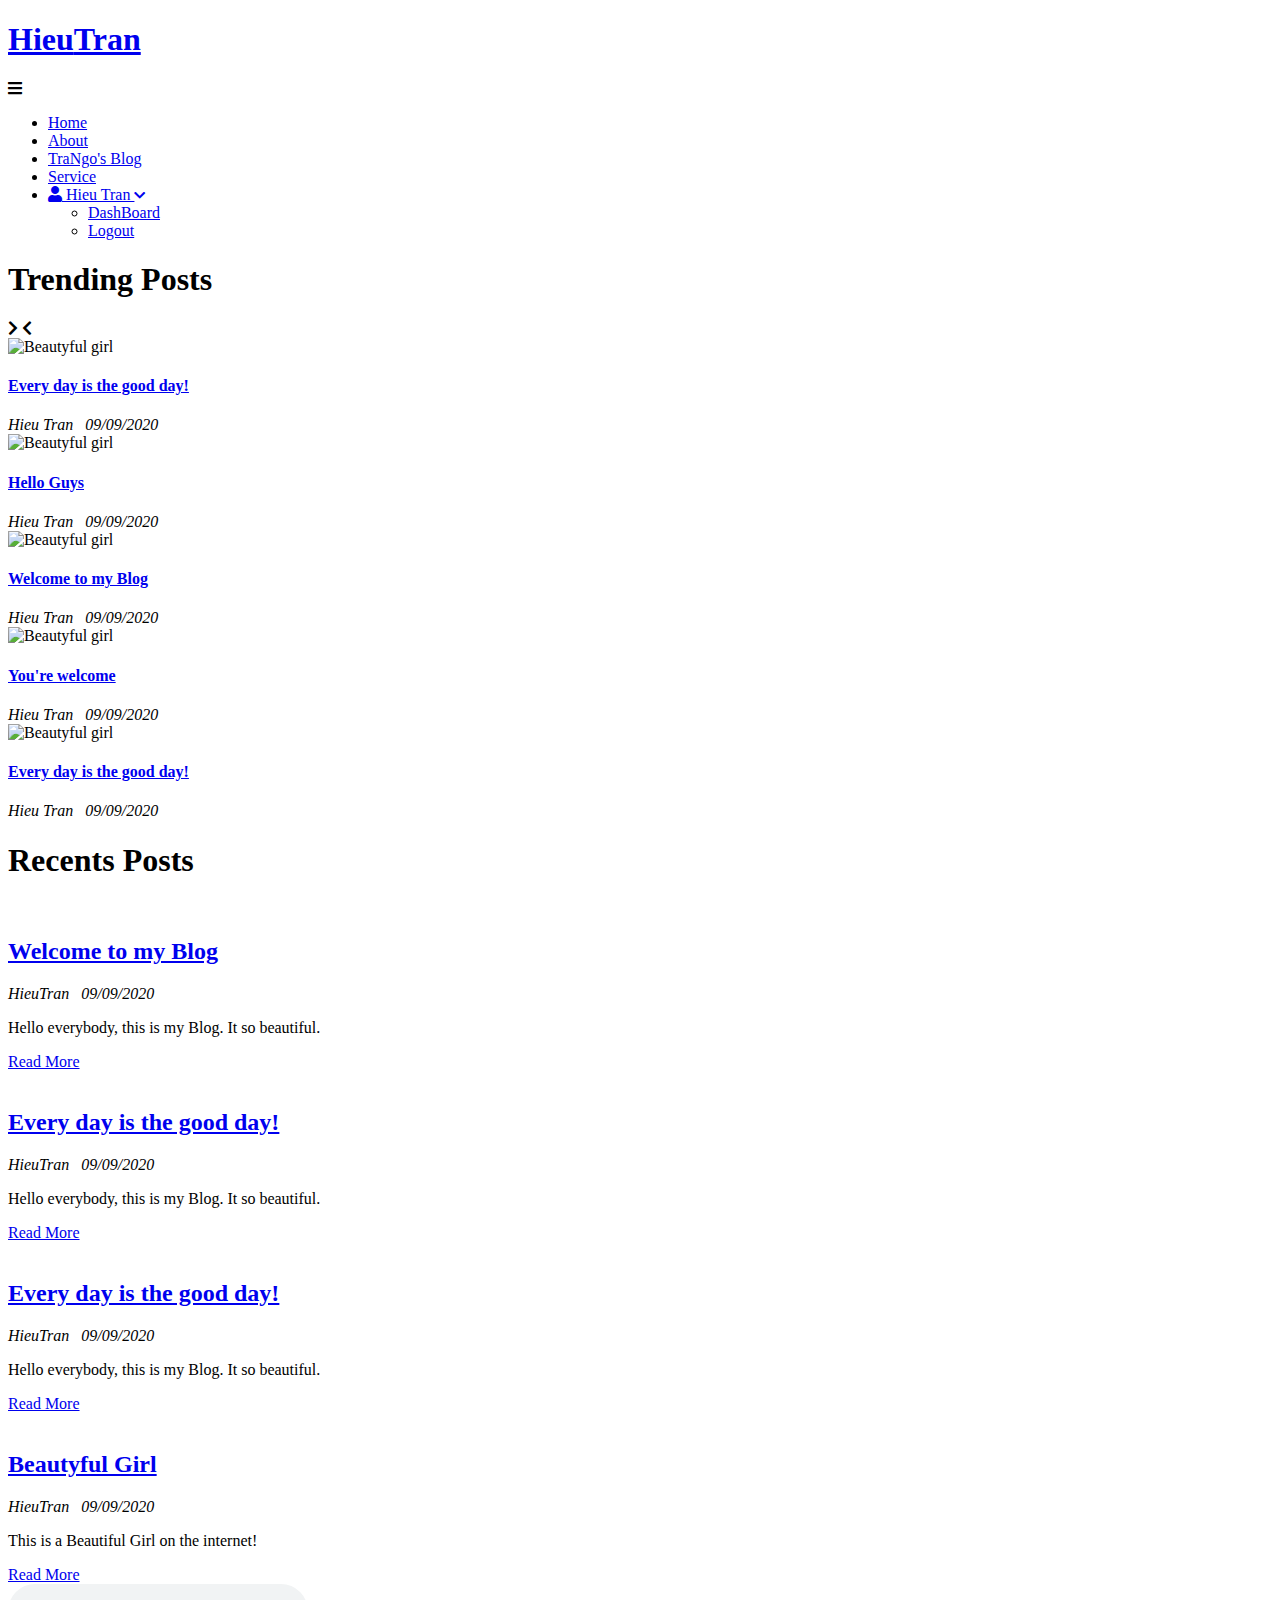
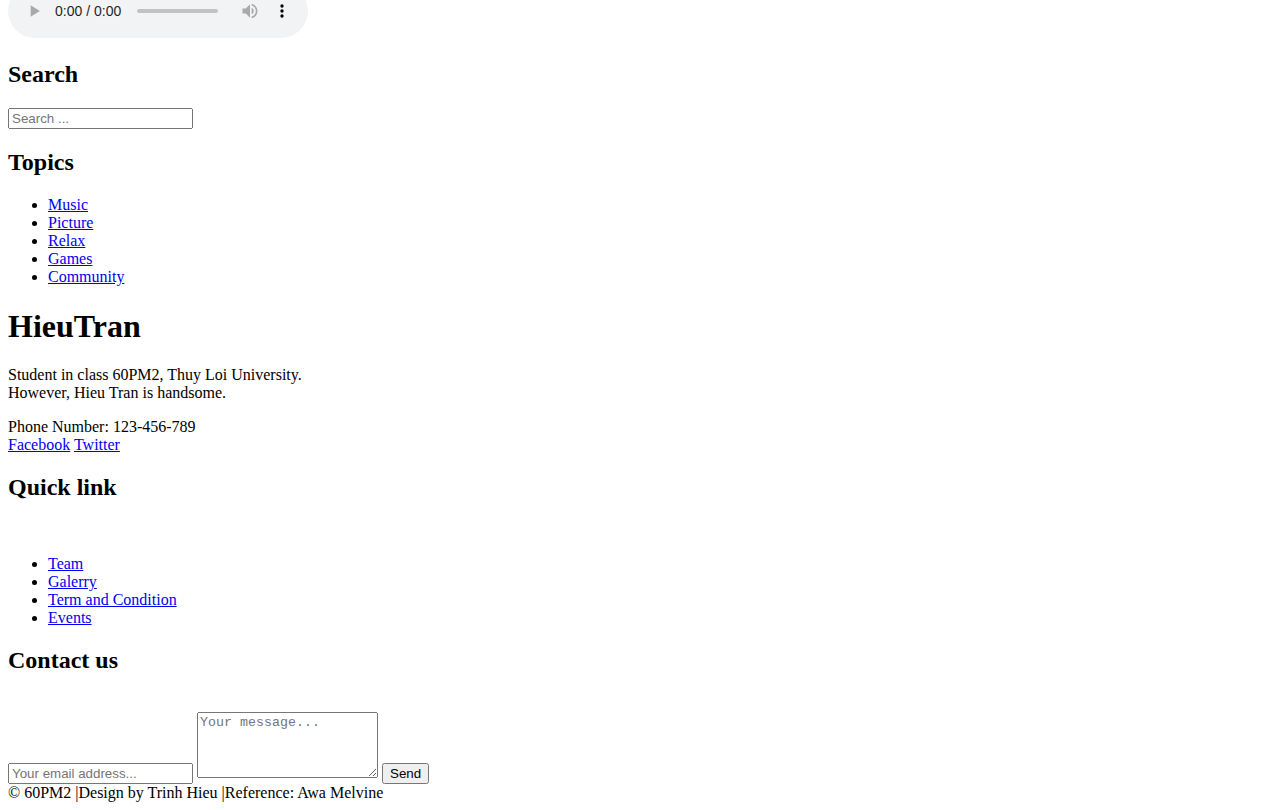
==== index.html @ b0cda587 "Upload Project" ====
<!DOCTYPE html>
<html lang="en">

<head>
    <meta charset="UTF-8">
    <meta name="viewport" content="width=device-width, initial-scale=1.0">
    <!--Somewhere font-->
    <link rel="stylesheet" href="https://cdnjs.cloudflare.com/ajax/libs/font-awesome/5.7.2/css/all.min.css">
    <!--Google font-->
    <link href="https://fonts.googleapis.com/css2?family=Candal&family=Lora:ital,wght@1,600&display=swap"
        rel="stylesheet">
    <link rel="stylesheet" href="style.css">
    <title>Blog - HieuTran</title>
</head>

<body>
    <header>
        <div class="logo">
            <a href="index.html">
                <h1 class="logo-text"><span>Hieu</span>Tran</h1>
            </a>
        </div>

        <i class="fa fa-bars menu-toggle"></i>
        <ul class="nav">
            <li><a href="index.html">Home</a></li>
            <li><a href="#">About</a></li>
            <li><a href="http://olala5.epizy.com/" target="_blank">TraNgo's Blog</a></li>
            <li><a href="#">Service</a></li>
            <!--    <li><a href="#">Sign Up</a></li>
                    <li><a href="#">Login</a></li>
                -->
            <li>
                <a href="register.html">
                    <i class="fa fa-user"></i>
                    Hieu Tran
                    <i class="fa fa-chevron-down" style="font-size: .8em;"></i>
                    </a>
                <ul>
                    <li><a href="admin/topics/index.html">DashBoard</a></li>
                    <li><a href="#" class="logout">Logout</a></li>
                </ul>

            </li>
        </ul>

    </header>


    <!-- SLIDER   -->
    <div class="page-wrapper">
        <div class="post-slider">
            <h1 class="slider-title">Trending Posts</h1>
            <i class="fas fa-chevron-right next slick-arrow" style=""></i>
            <i class="fas fa-chevron-left prev slick-arrow" style=""></i>
            <div class="post-wrapper">

                <div class="post">
                    <img src="image/img1.png" alt="Beautyful girl" class="slider-image">
                    <div class="post-info">
                        <h4><a href="single.html">Every day is the good day!</a></h4>
                        <i class="author">Hieu Tran</i>
                        &nbsp;
                        <i class="calender">09/09/2020</i>
                    </div>
                </div>

                <div class="post">
                    <img src="image/imag2.jpg" alt="Beautyful girl" class="slider-image">
                    <div class="post-info">
                        <h4><a href="single.html">Hello Guys</a></h4>
                        <i class="author">Hieu Tran</i>
                        &nbsp;
                        <i class="calender">09/09/2020</i>
                    </div>
                </div>

                <div class="post">
                    <img src="image/img3.png" alt="Beautyful girl" class="slider-image">
                    <div class="post-info">
                        <h4><a href="single.html">Welcome to my Blog</a></h4>
                        <i class="author">Hieu Tran</i>
                        &nbsp;
                        <i class="calender">09/09/2020</i>
                    </div>
                </div>

                <div class="post">
                    <img src="image/img4.png" alt="Beautyful girl" class="slider-image">
                    <div class="post-info">
                        <h4><a href="single.html">You're welcome</a></h4>
                        <i class="author">Hieu Tran</i>
                        &nbsp;
                        <i class="calender">09/09/2020</i>
                    </div>
                </div>

                <div class="post">
                    <img src="image/img5.png" alt="Beautyful girl" class="slider-image">
                    <div class="post-info">
                        <h4><a href="single.html">Every day is the good day!</a></h4>
                        <i class="author">Hieu Tran</i>
                        &nbsp;
                        <i class="calender">09/09/2020</i>
                    </div>

                </div>
            </div>
        </div>

            <!-- MUSIC -->

            <!-- CONTENT   -->
            <div class="content clearfix">

                <!-- maincontent-->
                <div class="main-content">
                    <h1 class="recent-post-title">Recents Posts</h1>

                    <div class="post">
                        <img src="image/img1.png" alt="" class="post-image">
                        <div class="post-preview">
                            <h2><a href="single.html">Welcome to my Blog</a></h2>
                            <i class="author">HieuTran</i>
                            &nbsp;
                            <i class="calendar">09/09/2020</i>
                            <p class="preview-text">Hello everybody, this is my Blog. It so beautiful.</p>
                            <a href="single.html" class="btn read-more">Read More</a>
                        </div>
                    </div>

                    <div class="post">
                        <img src="image/imag2.jpg" alt="" class="post-image">
                        <div class="post-preview">
                            <h2><a href="single.html">Every day is the good day!</a></h2>
                            <i class="author">HieuTran</i>
                            &nbsp;
                            <i class="calendar">09/09/2020</i>
                            <p class="preview-text">Hello everybody, this is my Blog. It so beautiful.</p>
                            <a href="single.html" class="btn read-more">Read More</a>
                        </div>
                    </div>

                    <div class="post">
                        <img src="image/img3.png" alt="" class="post-image">
                        <div class="post-preview">
                            <h2><a href="single.html">Every day is the good day!</a></h2>
                            <i class="author">HieuTran</i>
                            &nbsp;
                            <i class="calendar">09/09/2020</i>
                            <p class="preview-text">Hello everybody, this is my Blog. It so beautiful.</p>
                            <a href="single.html" class="btn read-more">Read More</a>
                        </div>
                    </div>

                    <div class="post">
                        <img src="image/img4.png" alt="" class="post-image">
                        <div class="post-preview">
                            <h2><a href="single.html">Beautyful Girl</a></h2>
                            <i class="author">HieuTran</i>
                            &nbsp;
                            <i class="calendar">09/09/2020</i>
                            <p class="preview-text">This is a Beautiful Girl on the internet!</p>
                            <a href="single.html" class="btn read-more">Read More</a>
                        </div>
                    </div>
                </div>

                <!--//End Maincontent-->
                <div class="sidebar">
                    <audio controls autoplay loop preload="auto" class="audio">
                        <source src="music/easylove.mp3" type="audio/mp3">
                    </audio>
                    <div class="section search">
                        <h2 class="section-title">Search</h2>
                        <form action="index.html" method="post">
                            <input type="text" name="txt_search" class="text-input" placeholder="Search ...">
                        </form>
                    </div>
                    <div class="section topics">
                        <h2 class="section-title">Topics</h2>
                        <ul>
                            <li><a href="#">Music</a></li>
                            <li><a href="#">Picture</a></li>
                            <li><a href="#">Relax</a></li>
                            <li><a href="#">Games</a></li>
                            <li><a href="#">Community</a></li>
                        </ul>
                    </div>


                </div>

            </div>
            <!--//End Content-->
        </div>
    

    <!--Footer-->
    <div class="footer">
        <div class="footer-content">
            <div class="footer-section about">
                <h1 class="logo-text"><span>Hieu</span>Tran</h1>
                <p>Student in class 60PM2, Thuy Loi University. <br>
                    However, Hieu Tran is handsome.
                </p>
                <div class="contact">
                    <span>Phone Number:&nbsp;123-456-789</span>
                </div>
                <div class="socials">
                    <a href="https://facebook.com/hieus207">Facebook</a>

                    <a href="https://twitter.com/hieus207">Twitter</a>
                </div>
            </div>


            <div class="footer-section links">
                <h2>Quick link</h2>
                <br>
                <ul>
                    <li><a href="#">Team</a></li>
                    <li><a href="#">Galerry</a></li>
                    <li><a href="#">Term and Condition</a></li>
                    <li><a href="#">Events</a></li>
                </ul>
            </div>
            <div class="footer-section contact-form">
                <h2>Contact us</h2>
                <br>
                <form action="index.html" method="post">
                    <input type="email" name="email" class="text-input contact-input"
                        placeholder="Your email address...">
                    <textarea name="message" class="text-input contact-input" rows="4"
                        placeholder="Your message... "></textarea>
                    <button type="submit" class="btn btn_submit">Send</button>
                </form>
            </div>
        </div>

        <div class="footer-bottom">
            &copy; 60PM2 |Design by Trinh Hieu |Reference: Awa Melvine
        </div>
    </div>

    <!--END-Footer-->



    <!--Slider script-->
    <script type="text/javascript" src="https://cdnjs.cloudflare.com/ajax/libs/jquery/3.5.1/jquery.min.js"
        integrity="sha512-bLT0Qm9VnAYZDflyKcBaQ2gg0hSYNQrJ8RilYldYQ1FxQYoCLtUjuuRuZo+fjqhx/qtq/1itJ0C2ejDxltZVFg=="
        crossorigin="anonymous"></script>
    <script type="text/javascript" src="https://cdn.jsdelivr.net/npm/slick-carousel@1.8.1/slick/slick.min.js"></script>

    <!-- CUSTOM    -->
    <script type="text/javascript" src="script.js"></script>
</body>

</html>
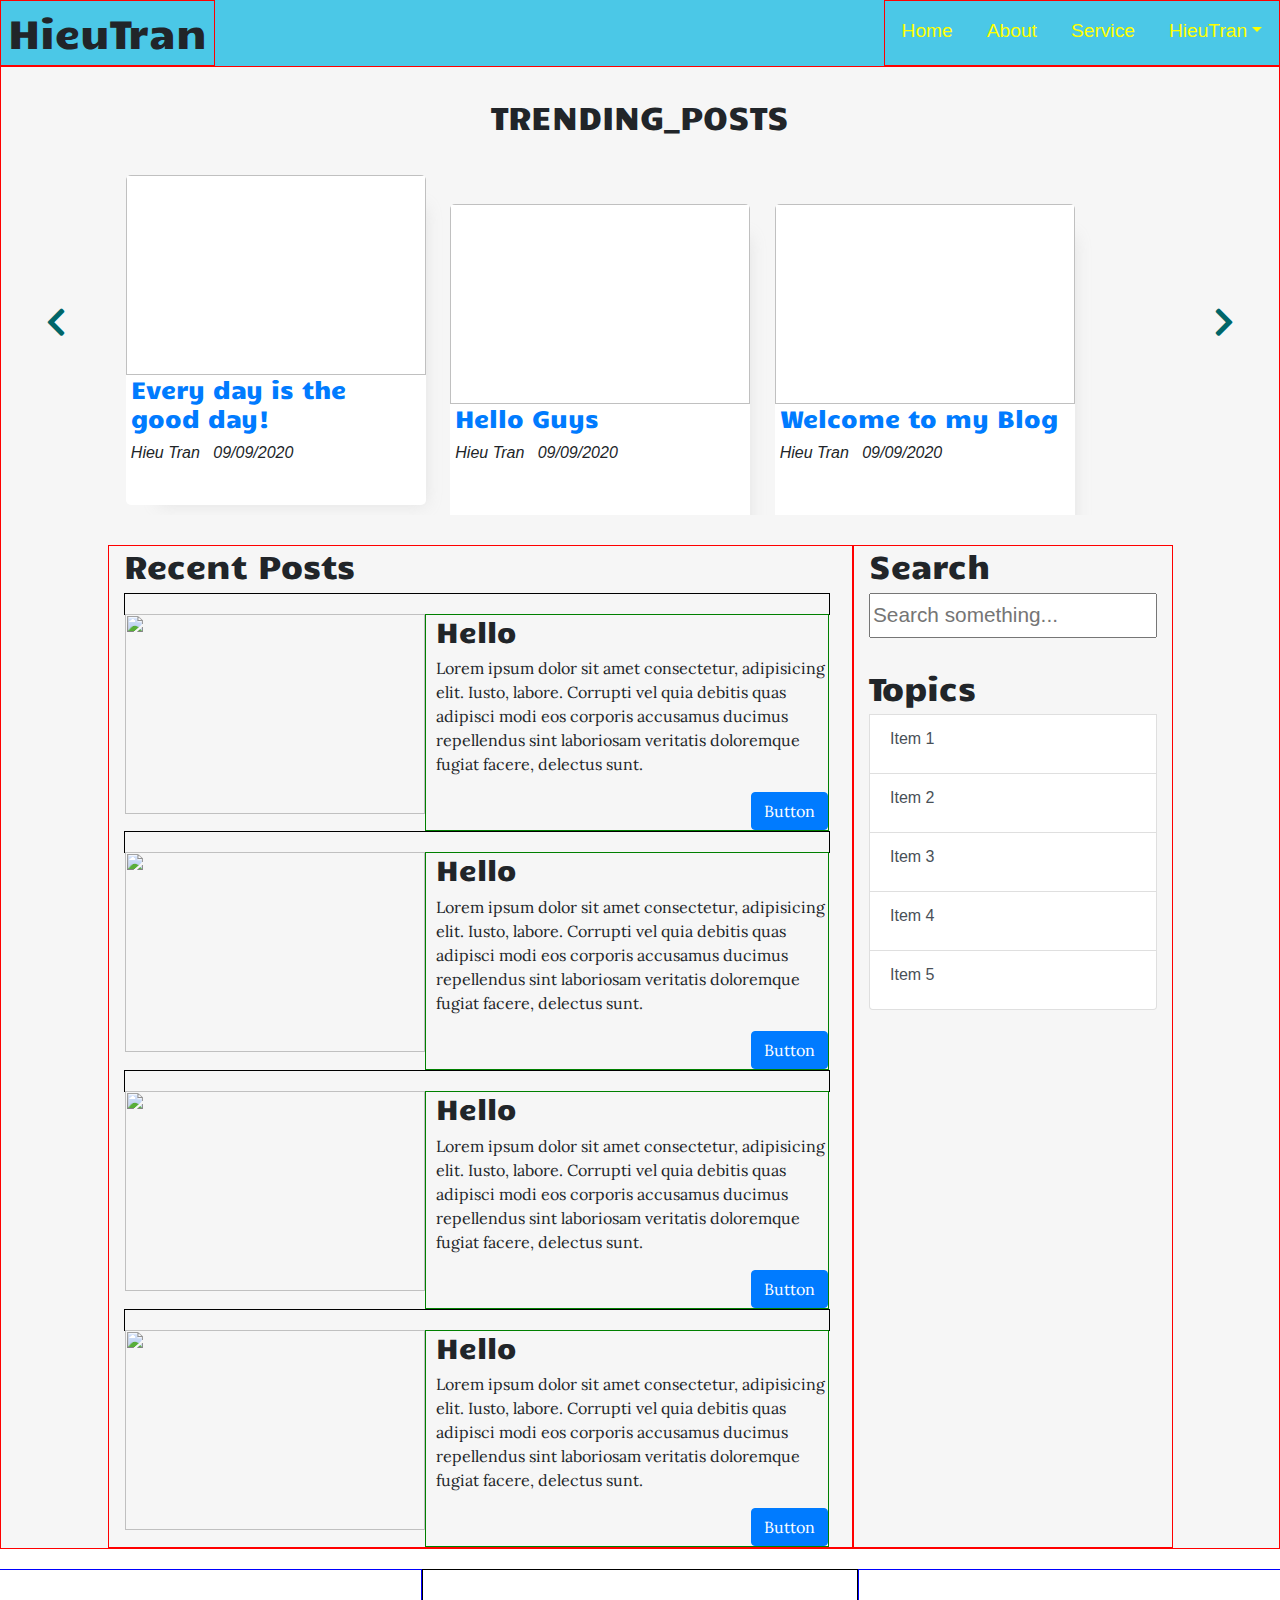
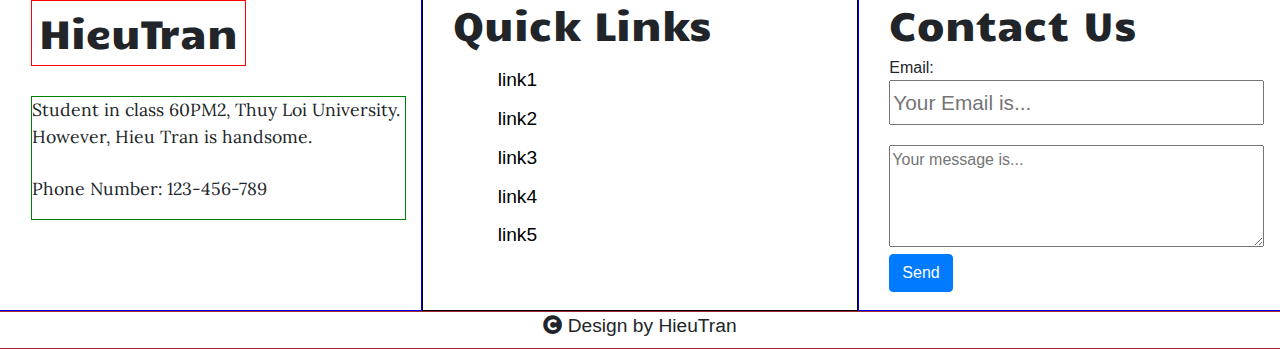
==== commit 4eda17a2: "Version2 update-single" ====
--- a/index.html
+++ b/index.html
@@ -1,62 +1,60 @@
-<!DOCTYPE html>
+<!doctype html>
 <html lang="en">
-
-<head>
-    <meta charset="UTF-8">
-    <meta name="viewport" content="width=device-width, initial-scale=1.0">
-    <!--Somewhere font-->
-    <link rel="stylesheet" href="https://cdnjs.cloudflare.com/ajax/libs/font-awesome/5.7.2/css/all.min.css">
+  <head>
+    <title>Title</title>
+    <!-- Required meta tags -->
+    <meta charset="utf-8">
+    <meta name="viewport" content="width=device-width, initial-scale=1, shrink-to-fit=no">
     <!--Google font-->
     <link href="https://fonts.googleapis.com/css2?family=Candal&family=Lora:ital,wght@1,600&display=swap"
         rel="stylesheet">
-    <link rel="stylesheet" href="style.css">
-    <title>Blog - HieuTran</title>
+    <!-- Awesome font -->
+    <link rel="stylesheet" href="https://cdnjs.cloudflare.com/ajax/libs/font-awesome/5.7.2/css/all.min.css">
+    <!-- Bootstrap CSS -->
+    <link rel="stylesheet" href="https://stackpath.bootstrapcdn.com/bootstrap/4.3.1/css/bootstrap.min.css" integrity="sha384-ggOyR0iXCbMQv3Xipma34MD+dH/1fQ784/j6cY/iJTQUOhcWr7x9JvoRxT2MZw1T" crossorigin="anonymous">
+  
+    <link rel="stylesheet" href="css/style.css">
 </head>
-
-<body>
+  <body>
+
+    <!-- HEADERR---------- -->
     <header>
-        <div class="logo">
-            <a href="index.html">
-                <h1 class="logo-text"><span>Hieu</span>Tran</h1>
-            </a>
-        </div>
-
-        <i class="fa fa-bars menu-toggle"></i>
-        <ul class="nav">
-            <li><a href="index.html">Home</a></li>
-            <li><a href="#">About</a></li>
-            <li><a href="http://olala5.epizy.com/" target="_blank">TraNgo's Blog</a></li>
-            <li><a href="#">Service</a></li>
-            <!--    <li><a href="#">Sign Up</a></li>
-                    <li><a href="#">Login</a></li>
-                -->
-            <li>
-                <a href="register.html">
-                    <i class="fa fa-user"></i>
-                    Hieu Tran
-                    <i class="fa fa-chevron-down" style="font-size: .8em;"></i>
-                    </a>
-                <ul>
-                    <li><a href="admin/topics/index.html">DashBoard</a></li>
-                    <li><a href="#" class="logout">Logout</a></li>
-                </ul>
-
-            </li>
-        </ul>
-
+            <span class="logo-text"><h1>HieuTran</h1></span>
+            <!-- Nav tabs -->
+            <ul class="nav nav-tabs" id="navId">
+                <li class="nav-item">
+                    <a href="index.html" class="nav-link">Home</a>
+                </li>
+                <li class="nav-item">
+                    <a href="#" class="nav-link">About</a>
+                </li>
+                <li class="nav-item">
+                    <a href="#" class="nav-link">Service</a>
+                </li>
+                <li class="nav-item dropdown">
+                    <a class="nav-link dropdown-toggle" data-toggle="dropdown" href="#" role="button" aria-haspopup="true" aria-expanded="false">HieuTran</a>
+                    <div class="dropdown-menu">
+                        <a class="dropdown-item" href="#">Dashboard</a>
+                        <div class="dropdown-divider brk"></div>
+                        <a class="dropdown-item" href="#">Logout</a>
+                    </div>
+                </li>
+                
+            </ul>    
     </header>
-
-
-    <!-- SLIDER   -->
-    <div class="page-wrapper">
+    <!-- END//HEADER---------- -->
+
+    <!-- PAGE-WRAPPER -->
+    <div class="container page-wrapper">
+        <!-- POSTLIDER -->
         <div class="post-slider">
-            <h1 class="slider-title">Trending Posts</h1>
+            <h2 class="slider-title">TRENDING_POSTS</h2>
             <i class="fas fa-chevron-right next slick-arrow" style=""></i>
             <i class="fas fa-chevron-left prev slick-arrow" style=""></i>
             <div class="post-wrapper">
 
                 <div class="post">
-                    <img src="image/img1.png" alt="Beautyful girl" class="slider-image">
+                    <img class="slider-image">
                     <div class="post-info">
                         <h4><a href="single.html">Every day is the good day!</a></h4>
                         <i class="author">Hieu Tran</i>
@@ -66,7 +64,7 @@
                 </div>
 
                 <div class="post">
-                    <img src="image/imag2.jpg" alt="Beautyful girl" class="slider-image">
+                    <img class="slider-image">
                     <div class="post-info">
                         <h4><a href="single.html">Hello Guys</a></h4>
                         <i class="author">Hieu Tran</i>
@@ -76,7 +74,7 @@
                 </div>
 
                 <div class="post">
-                    <img src="image/img3.png" alt="Beautyful girl" class="slider-image">
+                    <img  class="slider-image">
                     <div class="post-info">
                         <h4><a href="single.html">Welcome to my Blog</a></h4>
                         <i class="author">Hieu Tran</i>
@@ -86,7 +84,7 @@
                 </div>
 
                 <div class="post">
-                    <img src="image/img4.png" alt="Beautyful girl" class="slider-image">
+                    <img class="slider-image">
                     <div class="post-info">
                         <h4><a href="single.html">You're welcome</a></h4>
                         <i class="author">Hieu Tran</i>
@@ -96,7 +94,7 @@
                 </div>
 
                 <div class="post">
-                    <img src="image/img5.png" alt="Beautyful girl" class="slider-image">
+                    <img class="slider-image">
                     <div class="post-info">
                         <h4><a href="single.html">Every day is the good day!</a></h4>
                         <i class="author">Hieu Tran</i>
@@ -107,154 +105,147 @@
                 </div>
             </div>
         </div>
-
-            <!-- MUSIC -->
-
-            <!-- CONTENT   -->
-            <div class="content clearfix">
-
-                <!-- maincontent-->
-                <div class="main-content">
-                    <h1 class="recent-post-title">Recents Posts</h1>
-
-                    <div class="post">
-                        <img src="image/img1.png" alt="" class="post-image">
-                        <div class="post-preview">
-                            <h2><a href="single.html">Welcome to my Blog</a></h2>
-                            <i class="author">HieuTran</i>
-                            &nbsp;
-                            <i class="calendar">09/09/2020</i>
-                            <p class="preview-text">Hello everybody, this is my Blog. It so beautiful.</p>
-                            <a href="single.html" class="btn read-more">Read More</a>
-                        </div>
-                    </div>
-
-                    <div class="post">
-                        <img src="image/imag2.jpg" alt="" class="post-image">
-                        <div class="post-preview">
-                            <h2><a href="single.html">Every day is the good day!</a></h2>
-                            <i class="author">HieuTran</i>
-                            &nbsp;
-                            <i class="calendar">09/09/2020</i>
-                            <p class="preview-text">Hello everybody, this is my Blog. It so beautiful.</p>
-                            <a href="single.html" class="btn read-more">Read More</a>
-                        </div>
-                    </div>
-
-                    <div class="post">
-                        <img src="image/img3.png" alt="" class="post-image">
-                        <div class="post-preview">
-                            <h2><a href="single.html">Every day is the good day!</a></h2>
-                            <i class="author">HieuTran</i>
-                            &nbsp;
-                            <i class="calendar">09/09/2020</i>
-                            <p class="preview-text">Hello everybody, this is my Blog. It so beautiful.</p>
-                            <a href="single.html" class="btn read-more">Read More</a>
-                        </div>
-                    </div>
-
-                    <div class="post">
-                        <img src="image/img4.png" alt="" class="post-image">
-                        <div class="post-preview">
-                            <h2><a href="single.html">Beautyful Girl</a></h2>
-                            <i class="author">HieuTran</i>
-                            &nbsp;
-                            <i class="calendar">09/09/2020</i>
-                            <p class="preview-text">This is a Beautiful Girl on the internet!</p>
-                            <a href="single.html" class="btn read-more">Read More</a>
-                        </div>
-                    </div>
-                </div>
-
-                <!--//End Maincontent-->
-                <div class="sidebar">
-                    <audio controls autoplay loop preload="auto" class="audio">
-                        <source src="music/easylove.mp3" type="audio/mp3">
-                    </audio>
-                    <div class="section search">
-                        <h2 class="section-title">Search</h2>
-                        <form action="index.html" method="post">
-                            <input type="text" name="txt_search" class="text-input" placeholder="Search ...">
-                        </form>
-                    </div>
-                    <div class="section topics">
-                        <h2 class="section-title">Topics</h2>
-                        <ul>
-                            <li><a href="#">Music</a></li>
-                            <li><a href="#">Picture</a></li>
-                            <li><a href="#">Relax</a></li>
-                            <li><a href="#">Games</a></li>
-                            <li><a href="#">Community</a></li>
-                        </ul>
-                    </div>
-
-
-                </div>
-
-            </div>
-            <!--//End Content-->
-        </div>
-    
-
-    <!--Footer-->
-    <div class="footer">
-        <div class="footer-content">
-            <div class="footer-section about">
-                <h1 class="logo-text"><span>Hieu</span>Tran</h1>
-                <p>Student in class 60PM2, Thuy Loi University. <br>
+        <!-- END//SLIDER--------- -->
+        <div class="row main-content">
+            <div class="col-md-1"></div>
+            <div class="col-md-7 content">
+                <h2>Recent Posts</h2>
+                <div class="thumbnail">
+                    <img src="" alt="" width="300px" height="200px" class="post-image">
+                    <div class="caption">
+                        <h3>Hello</h3>
+                        <p>
+                            Lorem ipsum dolor sit amet consectetur, adipisicing elit. Iusto, labore. Corrupti vel quia debitis quas adipisci modi eos corporis accusamus ducimus repellendus sint laboriosam veritatis doloremque fugiat facere, delectus sunt.
+                        </p>
+                        <p><a href="single.html" class="btn btn-primary readmore" role="button">Button</a></p>
+
+                    </div>
+
+
+                </div>
+
+                <div class="thumbnail">
+                    <img src="" alt="" width="200px" height="200px" class="post-image">
+                    <div class="caption">
+                        <h3>Hello</h3>
+                        <p>
+                            Lorem ipsum dolor sit amet consectetur, adipisicing elit. Iusto, labore. Corrupti vel quia debitis quas adipisci modi eos corporis accusamus ducimus repellendus sint laboriosam veritatis doloremque fugiat facere, delectus sunt.
+                        </p>
+                        <p><a href="single.html" class="btn btn-primary readmore" role="button">Button</a></p>
+
+                    </div>
+
+
+                </div>
+
+                <div class="thumbnail">
+                    <img src="" alt="" width="300px" height="200px" class="post-image">
+                    <div class="caption">
+                        <h3>Hello</h3>
+                        <p>
+                            Lorem ipsum dolor sit amet consectetur, adipisicing elit. Iusto, labore. Corrupti vel quia debitis quas adipisci modi eos corporis accusamus ducimus repellendus sint laboriosam veritatis doloremque fugiat facere, delectus sunt.
+                        </p>
+                        <p><a href="#" class="btn btn-primary readmore" role="button">Button</a></p>
+
+                    </div>
+
+
+                </div>
+
+                <div class="thumbnail">
+                    <img src="" alt="" width="300px" height="200px" class="post-image">
+                    <div class="caption">
+                        <h3>Hello</h3>
+                        <p>
+                            Lorem ipsum dolor sit amet consectetur, adipisicing elit. Iusto, labore. Corrupti vel quia debitis quas adipisci modi eos corporis accusamus ducimus repellendus sint laboriosam veritatis doloremque fugiat facere, delectus sunt.
+                        </p>
+                        <p><a href="#" class="btn btn-primary readmore" role="button">Button</a></p>
+
+                    </div>
+
+
+                </div>
+            </div>
+        
+            <!-- END//CONTENT*------------- -->
+
+            <!-- SIDEBAR -->
+            <div class="col-md-3 bar">
+                <div class="search-bar">
+                    <h2>Search</h2>
+                    <input type="text" name="Search" class="text-input" placeholder="Search something...">
+                </div>
+
+                <div class="list-group topics">
+                    <h2>Topics</h2>
+                    <a href="#" class="list-group-item list-group-item-action">Item 1</a>
+                    <a href="#" class="list-group-item list-group-item-action">Item 2</a>
+                    <a href="#" class="list-group-item list-group-item-action">Item 3</a>
+                    <a href="#" class="list-group-item list-group-item-action">Item 4</a>
+                    <a href="#" class="list-group-item list-group-item-action">Item 5</a>
+                </div>
+            </div>
+            <div class="col-md-1"></div>
+            <!-- END//SIDEBAR -->
+        </div>
+        <!-- END//MAIN-CONTENT------------ -->
+    </div>
+
+    <div class="row footer">
+        <div class="col-sm-4 about">
+            
+                <span ><h1 class="logo-text">HieuTran</h1></span>
+            
+           
+            <div class="about-content">
+                <p>Student in class 60PM2, Thuy Loi University.
+                    <br>
                     However, Hieu Tran is handsome.
-                </p>
-                <div class="contact">
-                    <span>Phone Number:&nbsp;123-456-789</span>
-                </div>
-                <div class="socials">
-                    <a href="https://facebook.com/hieus207">Facebook</a>
-
-                    <a href="https://twitter.com/hieus207">Twitter</a>
-                </div>
-            </div>
-
-
-            <div class="footer-section links">
-                <h2>Quick link</h2>
-                <br>
-                <ul>
-                    <li><a href="#">Team</a></li>
-                    <li><a href="#">Galerry</a></li>
-                    <li><a href="#">Term and Condition</a></li>
-                    <li><a href="#">Events</a></li>
-                </ul>
-            </div>
-            <div class="footer-section contact-form">
-                <h2>Contact us</h2>
-                <br>
-                <form action="index.html" method="post">
-                    <input type="email" name="email" class="text-input contact-input"
-                        placeholder="Your email address...">
-                    <textarea name="message" class="text-input contact-input" rows="4"
-                        placeholder="Your message... "></textarea>
-                    <button type="submit" class="btn btn_submit">Send</button>
-                </form>
-            </div>
-        </div>
-
-        <div class="footer-bottom">
-            &copy; 60PM2 |Design by Trinh Hieu |Reference: Awa Melvine
+                    <br>
+                    <br>
+                    
+                    Phone Number: 123-456-789</p>
+            </div>
+        </div>
+        <div class="col-sm-4 qlink">
+            <h1>Quick Links</h1>
+            <a href="#">link1</a>
+            <a href="#">link2</a>
+            <a href="#">link3</a>
+            <a href="#">link4</a>
+            <a href="#">link5</a>
+        </div>
+        <div class="col-sm-4 contact">
+            <h1>Contact Us</h1>
+            <form action="#" method="post">
+                Email:
+                <input type="email" name="email" class="text-input" placeholder="Your Email is...">
+                <textarea name="message" class="contact-input" rows="4" placeholder="Your message is..."></textarea>
+                <button type="submit"class="btn btn-primary" role="button">Send</button>
+            </form>
+        </div>
+        <div class="copyright">
+            <i class="fa fa-copyright" aria-hidden="true"></i>
+            Design by HieuTran
         </div>
     </div>
-
-    <!--END-Footer-->
-
-
-
-    <!--Slider script-->
-    <script type="text/javascript" src="https://cdnjs.cloudflare.com/ajax/libs/jquery/3.5.1/jquery.min.js"
+    <!-- END//PAGEWRAPPER------------ -->
+
+    <!-- Optional JavaScript -->
+        <!-- Slider script
+        <script type="text/javascript" src="https://cdnjs.cloudflare.com/ajax/libs/jquery/3.5.1/jquery.min.js"
         integrity="sha512-bLT0Qm9VnAYZDflyKcBaQ2gg0hSYNQrJ8RilYldYQ1FxQYoCLtUjuuRuZo+fjqhx/qtq/1itJ0C2ejDxltZVFg=="
         crossorigin="anonymous"></script>
-    <script type="text/javascript" src="https://cdn.jsdelivr.net/npm/slick-carousel@1.8.1/slick/slick.min.js"></script>
+    <script type="text/javascript" src="https://cdn.jsdelivr.net/npm/slick-carousel@1.8.1/slick/slick.min.js"></script> -->
 
     <!-- CUSTOM    -->
-    <script type="text/javascript" src="script.js"></script>
+    <script type="text/javascript" src="js/script.js"></script>
+    
+    <!-- jQuery first, then Popper.js, then Bootstrap JS -->
+    <script src="https://code.jquery.com/jquery-3.3.1.slim.min.js" integrity="sha384-q8i/X+965DzO0rT7abK41JStQIAqVgRVzpbzo5smXKp4YfRvH+8abtTE1Pi6jizo" crossorigin="anonymous"></script>
+    <script src="https://cdnjs.cloudflare.com/ajax/libs/popper.js/1.14.7/umd/popper.min.js" integrity="sha384-UO2eT0CpHqdSJQ6hJty5KVphtPhzWj9WO1clHTMGa3JDZwrnQq4sF86dIHNDz0W1" crossorigin="anonymous"></script>
+    <script src="https://stackpath.bootstrapcdn.com/bootstrap/4.3.1/js/bootstrap.min.js" integrity="sha384-JjSmVgyd0p3pXB1rRibZUAYoIIy6OrQ6VrjIEaFf/nJGzIxFDsf4x0xIM+B07jRM" crossorigin="anonymous"></script>
+
+    
 </body>
-
 </html>--- a/css/style.css
+++ b/css/style.css
@@ -0,0 +1,261 @@
+body,html{
+    padding: 0px auto;
+    
+}
+
+h1,h2,h3,h4,h5,h6{
+    font-family: 'Candal',sans-serif;
+}
+
+p{
+    font-family: 'Lora',serif;
+}
+.text-input{
+    width: 100%;
+    height: 45px;
+    font-size: 1.3em;
+}
+/* HEADER */
+
+header{
+    width: 100%;
+    height: 66px;
+    background-color: #4bc8e7;
+    
+}
+.logo{
+    box-sizing: border-box;
+}
+.logo-text{
+    float: left;
+    height: 66px;
+    border: 1px solid red;
+    padding: 7px;
+
+  
+}
+
+.nav{
+    float: right;
+    height: 100%;
+    border: 1px solid red;
+    /* overflow: hidden; */
+    
+}
+
+.nav li{
+    padding-right: 0px;
+    height: 66px;
+    
+    
+}
+
+.nav li a{
+    height: 66px;
+    color:yellow;
+    font-size: 1.2em;
+    padding-top: 15px;
+    
+}
+
+.nav li a:hover{
+    background-color: white;
+    color:#272547;
+}
+.dropdown-menu{
+    background-color: #4bc8e7;
+    
+}
+
+/* Slider */
+
+.post-slider {
+    position: relative;
+}
+.post-slider .slider-title {
+    text-align: center;
+    margin: 30px auto;
+}
+.post-slider .next {
+    position: absolute;
+    top: 50%;
+    right: 30px;
+    font-size: 2em;
+    color: #006669;
+    cursor: pointer;
+}
+.post-slider .prev {
+    position: absolute;
+    top: 50%;
+    left: 30px;
+    font-size: 2em;
+    color: #006669;
+    cursor: pointer;
+}
+.post-slider .post-wrapper {
+    width: 84%;
+    height: 350px;
+    margin: 0px auto;
+    overflow: hidden;
+    padding: 10px 0px 10px 0px;
+}
+.post-slider .post-wrapper .post {
+    height: 330px;
+    width: 300px;
+    margin: 0px 10px;
+    display: inline-block;
+    background: white;
+    border-radius: 5px;
+    box-shadow: 1rem 1rem 1rem -1rem #a0a0a033;
+}
+.post-slider .post-wrapper .post .post-info {
+    height: 130px;
+    padding: 0px 5px;
+}
+.post-slider .post-wrapper .post .slider-image {
+    width: 100%;
+    height: 200px;
+    border-top-left-radius: 5px;
+    border-top-right-radius: 5px;
+}
+
+
+
+
+/* Main-page */
+
+/* Maincontent */
+.page-wrapper{
+    border:1px solid red;
+    max-width: 100%;
+    min-width: 100%;
+    background-color:#f6f6f6;
+}
+
+.main-content{
+    padding-top: 30px;
+}
+.content{
+    border:1px solid red;
+    display: block;
+}
+
+.bar{
+    border:1px solid red;
+}
+
+.thumbnail{
+    padding-top:20px;
+    clear: both;
+    width: 99%;
+    border: 1px solid black;
+ 
+}
+.post-image{
+    float:left;
+    width:300px;
+   
+}
+.caption{
+    padding-left: 10px;
+    float:right;
+    width:calc(100% - 300px);
+    border: 1px solid green;
+}
+.caption .readmore{
+    float:right;
+}
+
+/* sidebar */
+.topics{
+    margin-top:30px;
+}
+
+.topics a{
+    height: 60px;
+}
+
+/* single bar */
+
+.popular-bar .thumbnail .popu-image{
+    height: 100px;
+    width: 90px;
+    min-width: 100px;
+    max-width: 150px;
+    min-height: 90px;
+    max-height: 130px;
+    border: 1px solid green;
+    float: left;
+}
+
+
+.popular-bar .thumbnail .caption{
+    float: left;
+    display: block;
+    width:calc(100% - 100px);
+}
+
+/* footer */
+.footer{
+    height: 400px;
+    padding-top: 20px;
+}
+.footer .about{
+    border:1px solid blue;
+    height: 90%;
+    
+}
+
+.footer .about .logo-text{
+    margin:30px;
+
+ 
+}
+
+.footer .about .about-content{
+    clear: both;
+    margin:120px 0px 0px 30px;
+    border:1px solid green;
+    font-size:1.1rem;
+    line-height: 150%;
+
+    
+}
+
+
+.footer .qlink{
+    border:1px solid black;
+    padding:30px;
+    height: 90%;
+}
+
+
+.footer .qlink a{
+    display:block;
+    color: black;
+    padding: 10px 0px 0px 45px;
+    font-size: 1.2rem;
+    list-style-type: disc;
+}
+
+.footer .contact{
+    border:1px solid blue;
+    height: 90%;
+    padding:30px;
+}
+
+.footer .contact .contact-input{
+    width: 100%;
+    margin-top: 20px;
+    height: 60%;
+}
+
+.footer .copyright{
+    height: 10%;
+    text-align: center;
+    width: 100%;
+    border:1px solid brown;
+    font-size: 1.2rem;
+}
+
+
